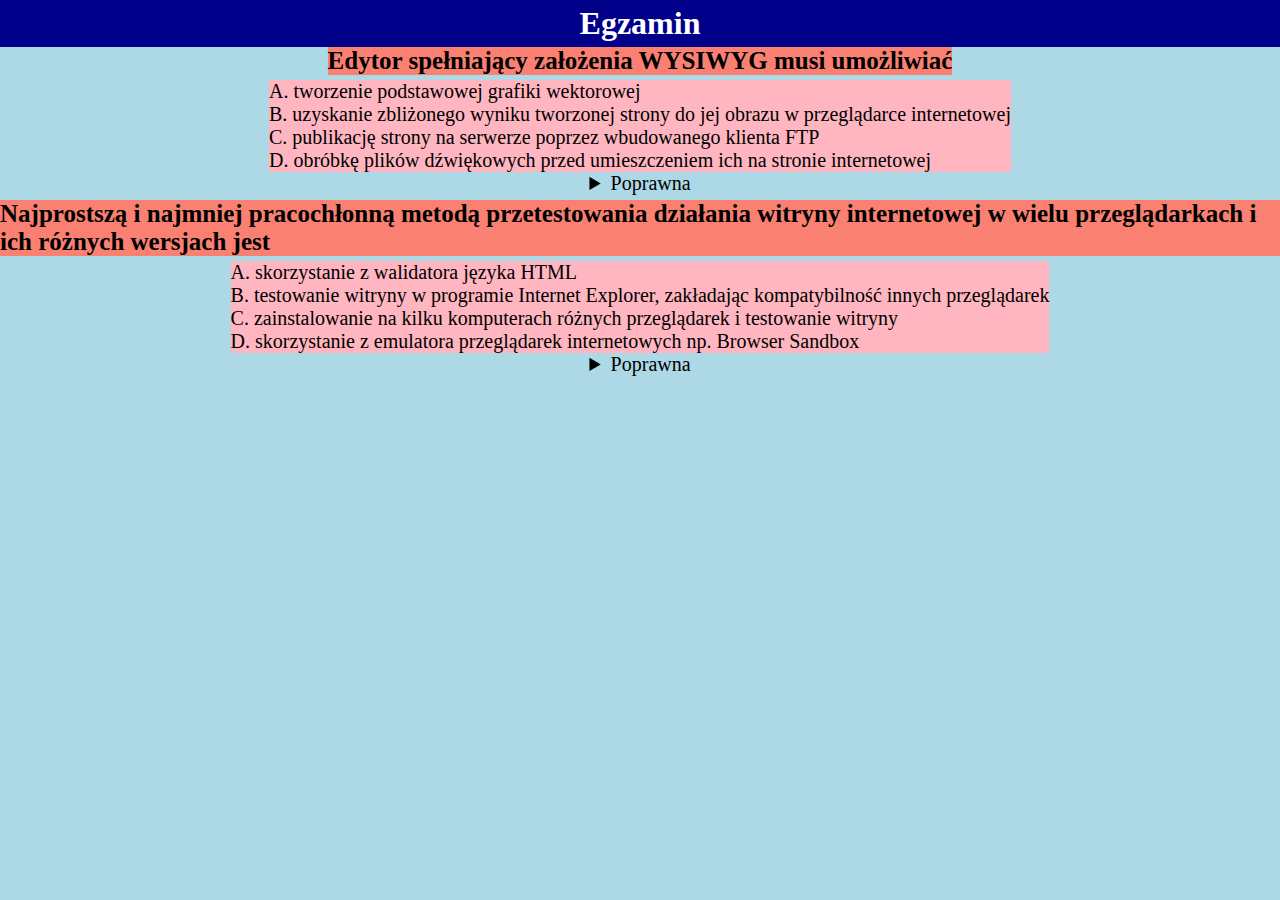
==== egzamin/index.html @ bc5662fb "Add files via upload" ====
<html>
    <head>
        <Title>Egzamin</Title>
        <link rel="stylesheet" href="style.css">
    </head>
    <body>
        <div class="cont">
            <h1>Egzamin</h1>
            <h4>Edytor spełniający założenia WYSIWYG musi umożliwiać</h4>
            <p>
               
                A. tworzenie podstawowej grafiki wektorowej <br>
                B. uzyskanie zbliżonego wyniku tworzonej strony do jej obrazu w przeglądarce internetowej <br>
                C. publikację strony na serwerze poprzez wbudowanego klienta FTP <br>
                D. obróbkę plików dźwiękowych przed umieszczeniem ich na stronie internetowej <br>
                <details>
                    <summary>Poprawna</summary>
                    B
                </details>
            </p>
            <h4>Najprostszą i najmniej pracochłonną metodą przetestowania działania witryny internetowej w wielu przeglądarkach i ich różnych wersjach jest</h4>
            <p>
               
                A. skorzystanie z walidatora języka HTML <br>
                B. testowanie witryny w programie Internet Explorer, zakładając kompatybilność innych przeglądarek <br>
                C. zainstalowanie na kilku komputerach różnych przeglądarek i testowanie witryny <br>
                D. skorzystanie z emulatora przeglądarek internetowych np. Browser Sandbox <br>
                <details>
                    <summary>Poprawna</summary>
                    D
                </details>
            </p>
        </div>
    </body>
</html>
---- egzamin/style.css ----
*{
    margin: 0;
    padding: 0;
    box-sizing: border-box;
}

.cont{
    height: 100vh;
    display: flex;
    flex-direction: column;
    background-color: lightblue;
    align-items: center;
}

h1{
    width: 100vw;
    background-color: darkblue;
    color: white;
    padding: 5px;
    display: flex;
    justify-content: center;
    align-items: center;
}

p{
    background-color: lightpink;
    font-size: 20px;
    margin-top: 5px;
}

h4{
    background-color: salmon;
    font-size: 25px;
    
}

details{
    font-size: 20px;
}
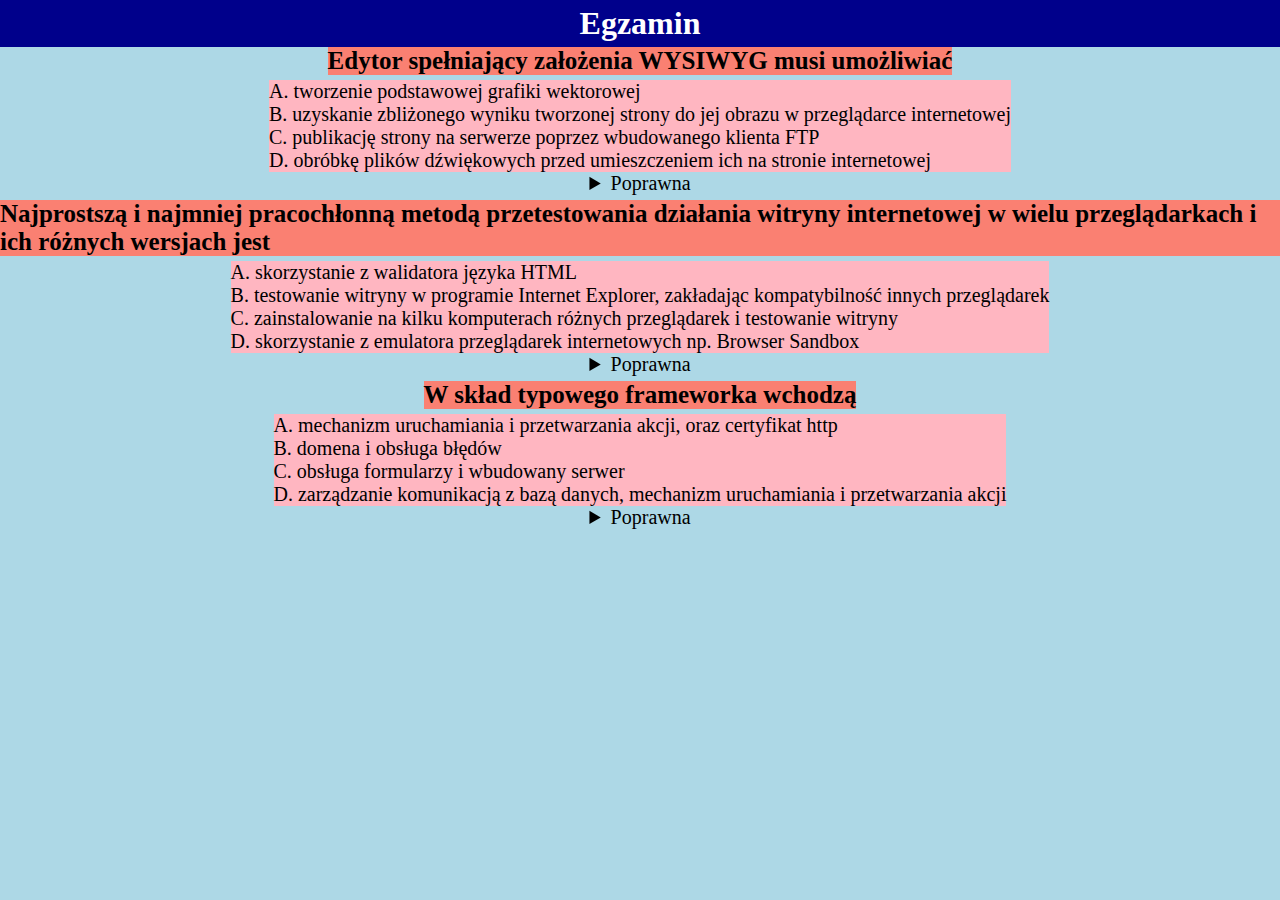
==== commit 50bc0439: "Add files via upload" ====
--- a/egzamin/index.html
+++ b/egzamin/index.html
@@ -1,7 +1,10 @@
+
 <html>
     <head>
+        <meta charset="UTF-8">
         <Title>Egzamin</Title>
         <link rel="stylesheet" href="style.css">
+        
     </head>
     <body>
         <div class="cont">
@@ -30,6 +33,17 @@
                     D
                 </details>
             </p>
+            <h4>W skład typowego frameworka wchodzą</h4>
+            <p>
+                A. mechanizm uruchamiania i przetwarzania akcji, oraz certyfikat http <br>
+                B. domena i obsługa błędów <br>
+                C. obsługa formularzy i wbudowany serwer <br>
+                D. zarządzanie komunikacją z bazą danych, mechanizm uruchamiania i przetwarzania akcji <br>
+            </p>
+            <details>
+                <summary>Poprawna</summary>
+                D
+            </details>
         </div>
     </body>
 </html>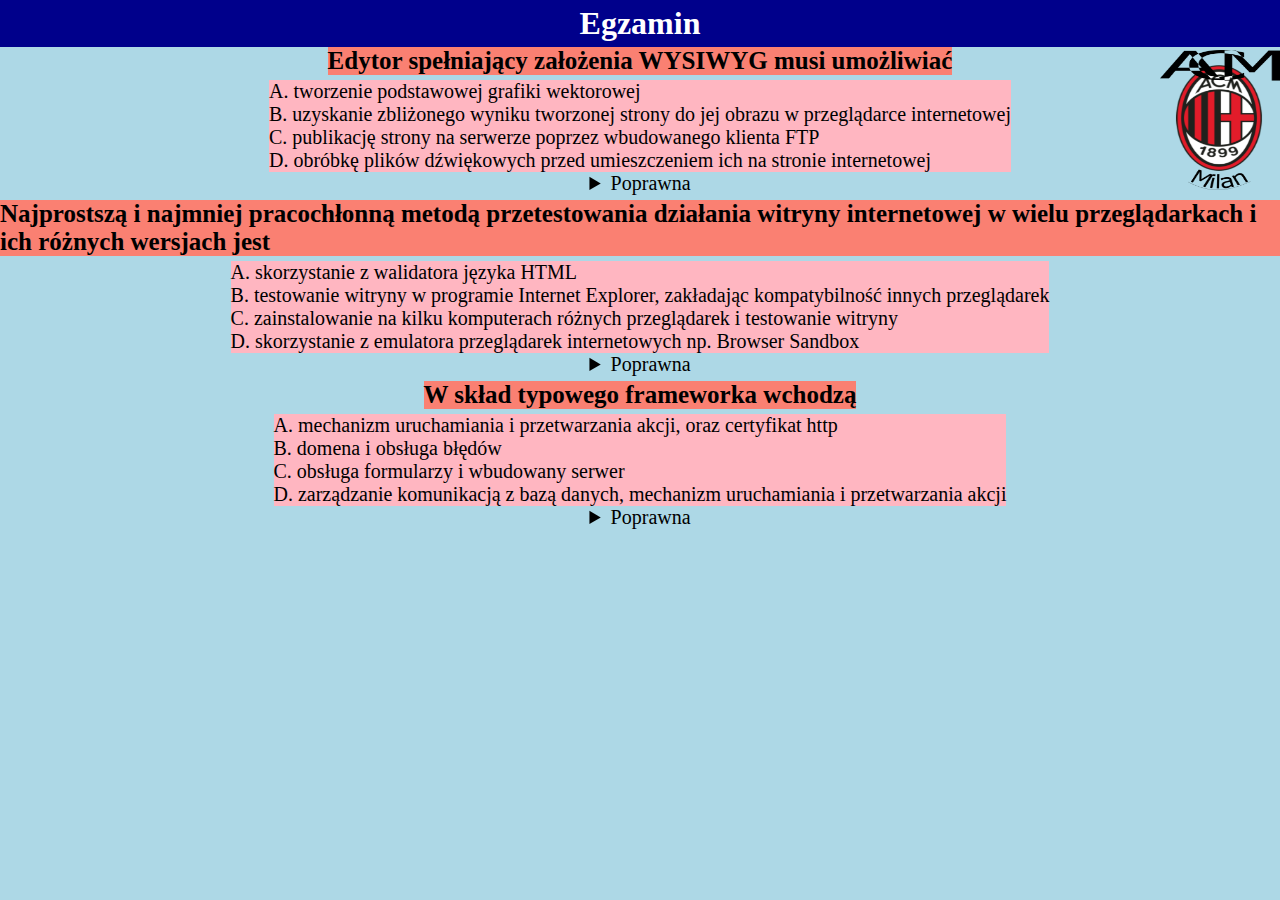
==== commit d6730c39: "Add files via upload" ====
--- a/egzamin/index.html
+++ b/egzamin/index.html
@@ -8,7 +8,7 @@
     </head>
     <body>
         <div class="cont">
-            <h1>Egzamin</h1>
+            <h1>Egzamin</h1> <img src="ac.png" alt="">
             <h4>Edytor spełniający założenia WYSIWYG musi umożliwiać</h4>
             <p>
                
--- a/egzamin/style.css
+++ b/egzamin/style.css
@@ -4,6 +4,13 @@
     box-sizing: border-box;
 }
 
+img{
+    position: absolute;
+    top: 50px;
+    right: 0%;
+    width: 120px;
+    height: 140px;
+}
 .cont{
     height: 100vh;
     display: flex;
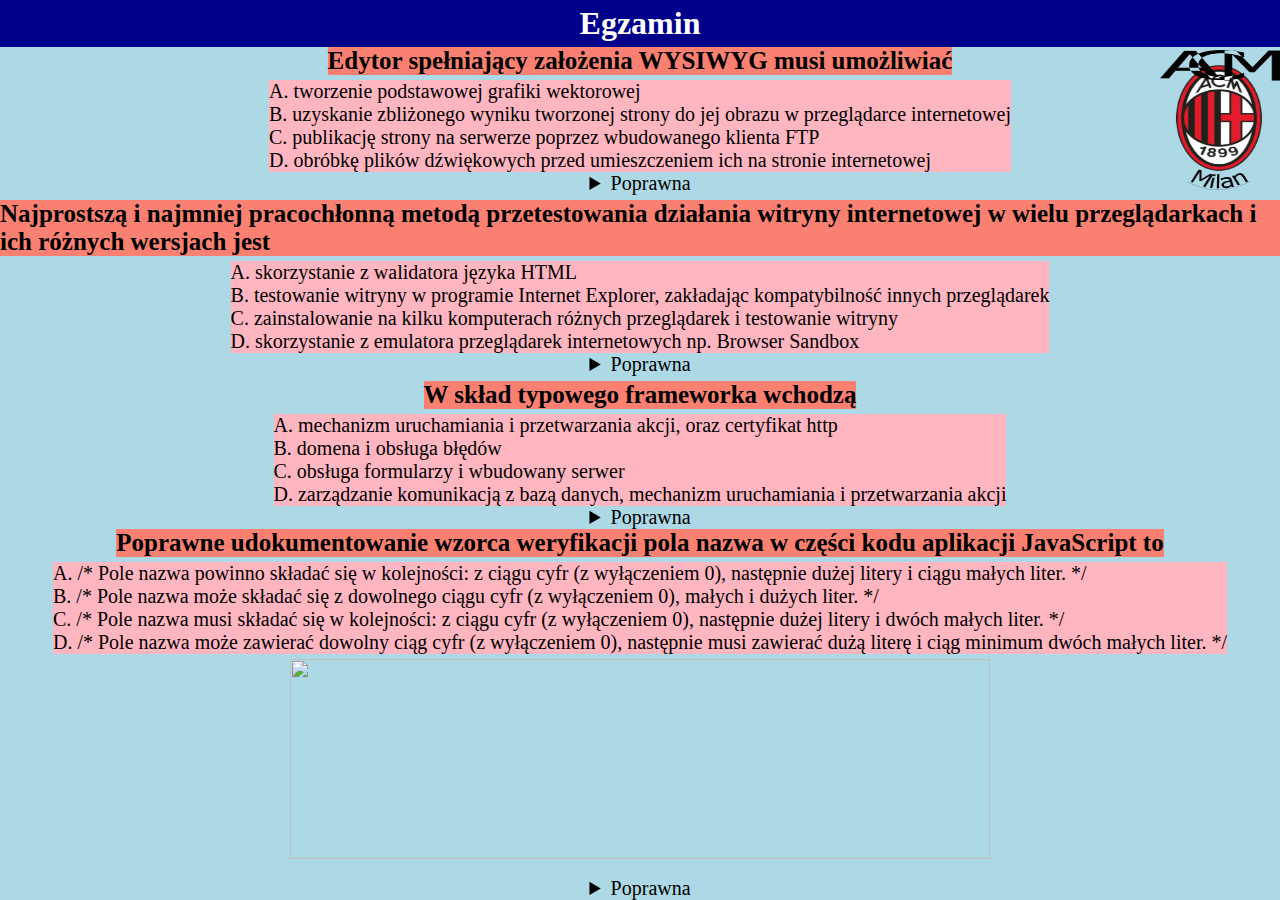
==== commit d2ac4c66: "Add files via upload" ====
--- a/egzamin/index.html
+++ b/egzamin/index.html
@@ -8,7 +8,7 @@
     </head>
     <body>
         <div class="cont">
-            <h1>Egzamin</h1> <img src="ac.png" alt="">
+            <h1>Egzamin</h1> <img class="herb" src="ac.png" alt="">
             <h4>Edytor spełniający założenia WYSIWYG musi umożliwiać</h4>
             <p>
                
@@ -44,6 +44,18 @@
                 <summary>Poprawna</summary>
                 D
             </details>
+            <h4>Poprawne udokumentowanie wzorca weryfikacji pola nazwa w części kodu aplikacji JavaScript to</h4>
+            <p>
+                A. /* Pole nazwa powinno składać się w kolejności: z ciągu cyfr (z wyłączeniem 0), następnie dużej litery i ciągu małych liter. */ <br>
+                B. /* Pole nazwa może składać się z dowolnego ciągu cyfr (z wyłączeniem 0), małych i dużych liter. */ <br>
+                C. /* Pole nazwa musi składać się w kolejności: z ciągu cyfr (z wyłączeniem 0), następnie dużej litery i dwóch małych liter. */ <br>
+                D. /* Pole nazwa może zawierać dowolny ciąg cyfr (z wyłączeniem 0), następnie musi zawierać dużą literę i ciąg minimum dwóch małych liter. */ <br>
+            </p>
+            <img class="obrazek" src="https://egzamin-informatyk.pl/e14/443.jpg" alt=""><br>
+            <details>
+                <summary>Poprawna</summary>
+                D
+            </details>
         </div>
     </body>
 </html>--- a/egzamin/style.css
+++ b/egzamin/style.css
@@ -4,7 +4,7 @@
     box-sizing: border-box;
 }
 
-img{
+.herb{
     position: absolute;
     top: 50px;
     right: 0%;
@@ -17,6 +17,7 @@
     flex-direction: column;
     background-color: lightblue;
     align-items: center;
+    overflow: auto;
 }
 
 h1{
@@ -43,4 +44,10 @@
 
 details{
     font-size: 20px;
+}
+
+.obrazek{
+    margin-top: 5px;
+    width: 700px;
+    height: 200px;
 }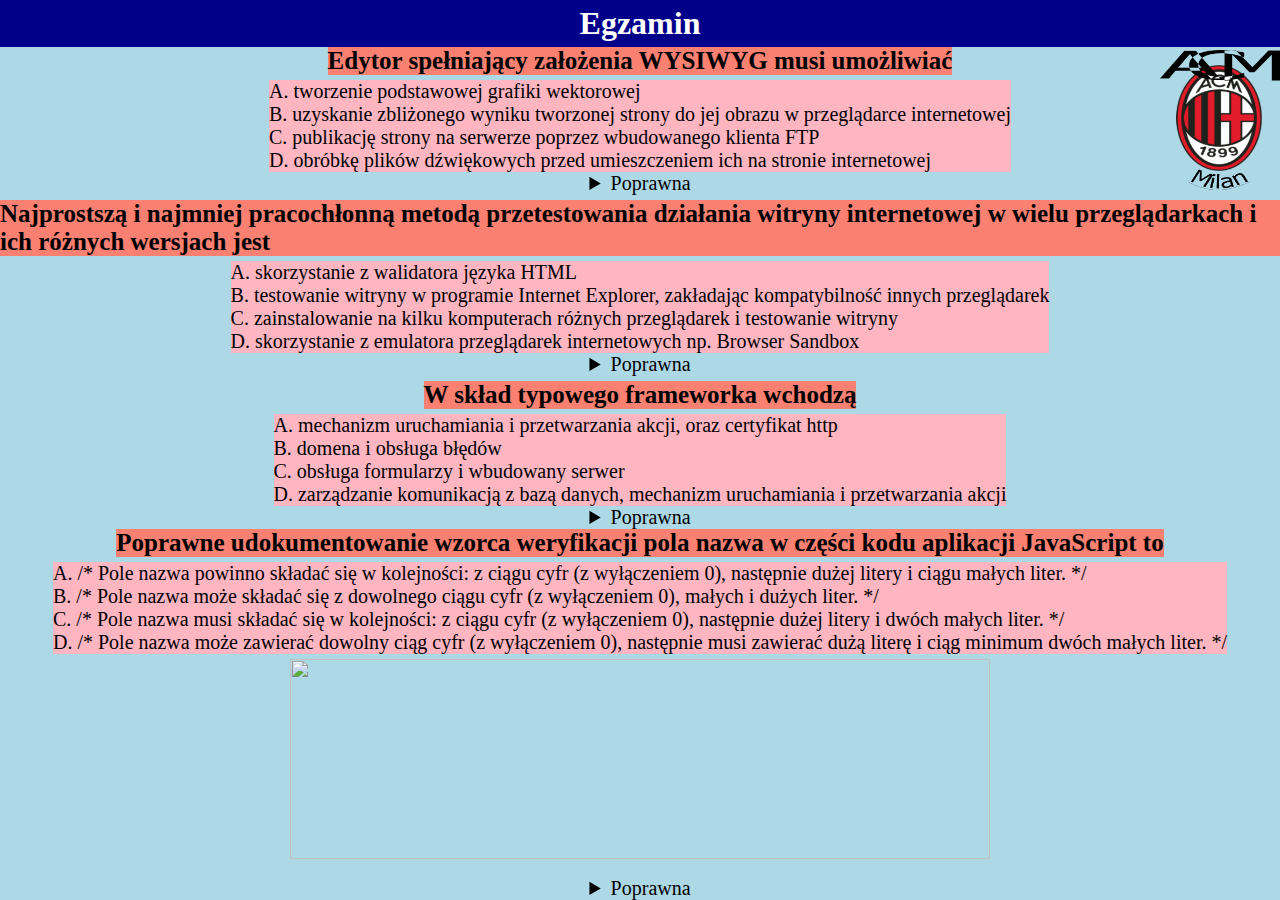
==== commit 2fdca191: "Add files via upload" ====
--- a/egzamin/index.html
+++ b/egzamin/index.html
@@ -56,6 +56,17 @@
                 <summary>Poprawna</summary>
                 D
             </details>
+            <h4>Funkcją języka PHP tworzącą ciasteczko jest</h4>
+            <p>
+                A. createcookie() <br>
+                B. echocookie() <br>
+                C. addcookie() <br>
+                D. setcookie() <br>
+            </p>
+            <details>
+                <summary>Poprawna</summary>
+                D
+            </details>
         </div>
     </body>
 </html>